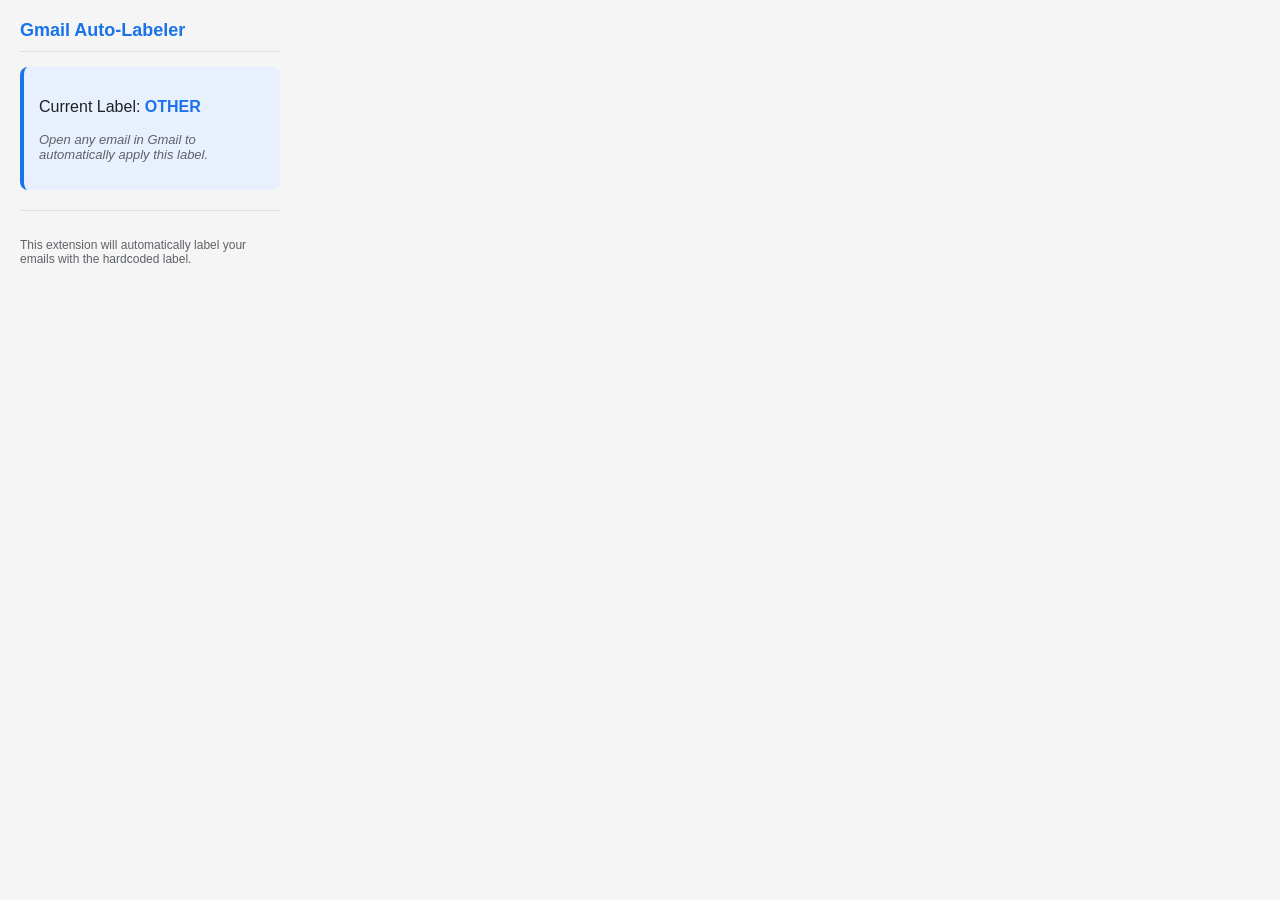
==== chrome_extension/popup.html @ 49c726c9 "Prototype extension" ====
<!DOCTYPE html>
<html>
<head>
  <title>Gmail Auto-Labeler</title>
  <link rel="stylesheet" type="text/css" href="styles.css">
</head>
<body>
  <div class="container">
    <h1>Gmail Auto-Labeler</h1>
    <div class="status">
      <p>Current Label: <strong>OTHER</strong></p>
      <p class="hint">Open any email in Gmail to automatically apply this label.</p>
    </div>
    <div class="footer">
      <p>This extension will automatically label your emails with the hardcoded label.</p>
    </div>
  </div>
  <script src="popup.js"></script>
</body>
</html>
---- chrome_extension/styles.css ----
body {
  width: 300px;
  font-family: 'Segoe UI', Tahoma, Geneva, Verdana, sans-serif;
  margin: 0;
  padding: 0;
  background-color: #f5f5f5;
  color: #202124;
}

.container {
  padding: 20px;
}

h1 {
  font-size: 18px;
  color: #1a73e8;
  margin: 0 0 15px 0;
  padding-bottom: 10px;
  border-bottom: 1px solid #e0e0e0;
}

.status {
  background-color: #e8f0fe;
  padding: 15px;
  border-radius: 8px;
  margin-bottom: 15px;
  border-left: 4px solid #1a73e8;
}

.hint {
  font-size: 13px;
  color: #5f6368;
  margin-top: 10px;
  font-style: italic;
}

.footer {
  font-size: 12px;
  color: #5f6368;
  margin-top: 20px;
  padding-top: 15px;
  border-top: 1px solid #e0e0e0;
}

strong {
  color: #1a73e8;
}
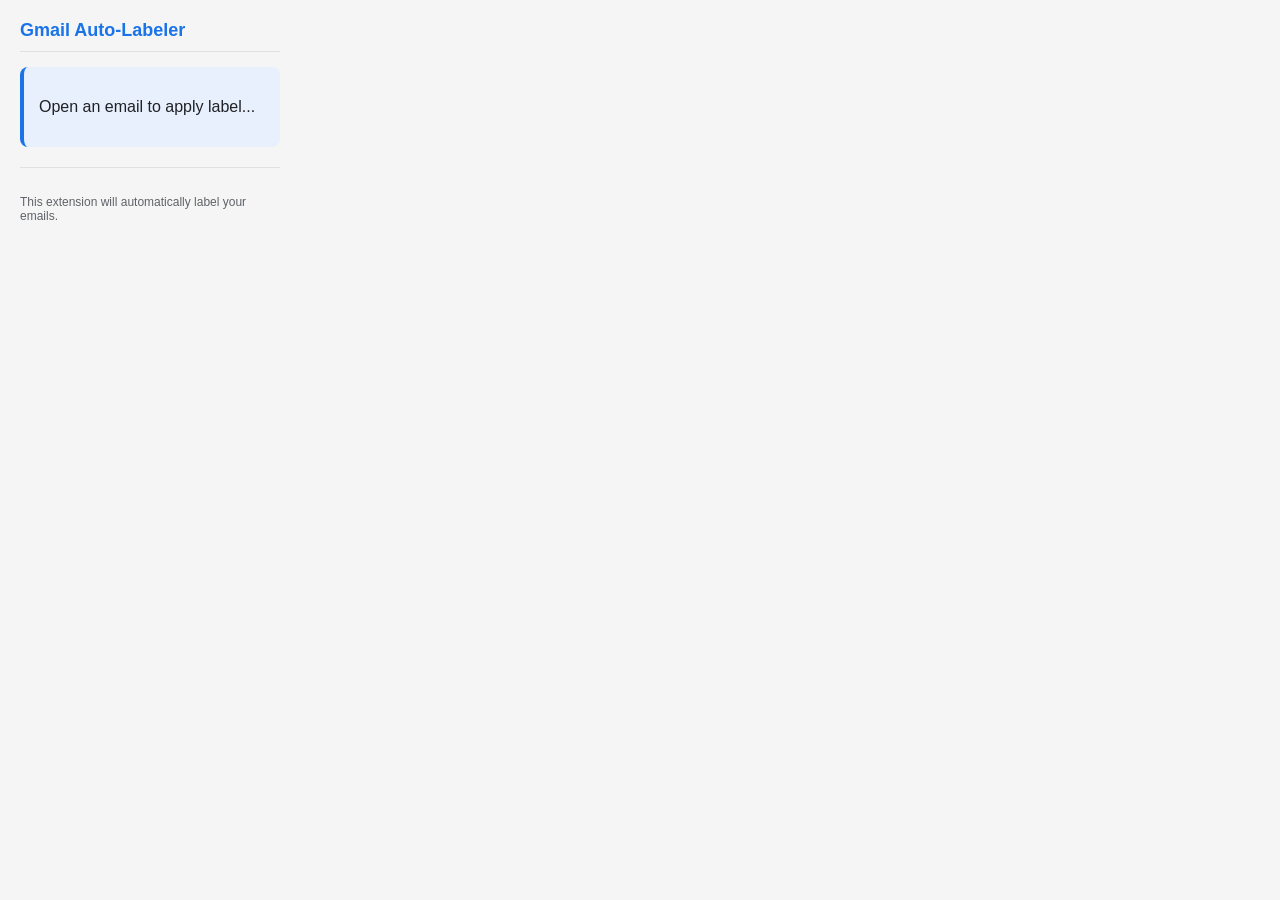
==== commit b6e21ab2: "Fix detection of email" ====
--- a/chrome_extension/popup.html
+++ b/chrome_extension/popup.html
@@ -7,12 +7,11 @@
 <body>
   <div class="container">
     <h1>Gmail Auto-Labeler</h1>
-    <div class="status">
-      <p>Current Label: <strong>OTHER</strong></p>
-      <p class="hint">Open any email in Gmail to automatically apply this label.</p>
+    <div id="status" class="status">
+      <p id="statusText">Open an email to apply label...</p>
     </div>
     <div class="footer">
-      <p>This extension will automatically label your emails with the hardcoded label.</p>
+      <p>This extension will automatically label your emails.</p>
     </div>
   </div>
   <script src="popup.js"></script>
